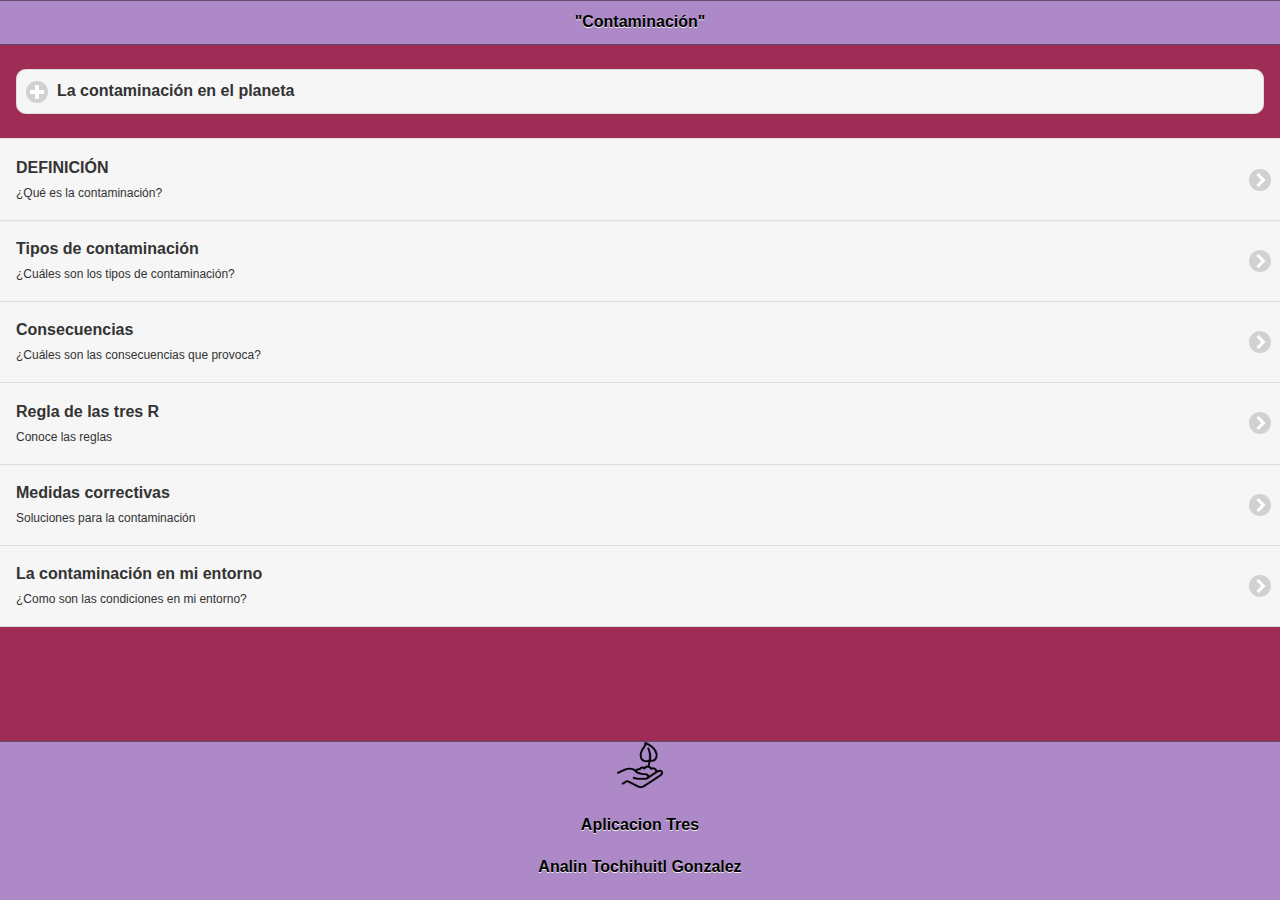
==== index.html @ 78817912 "3subida" ====
<!doctype html>
<html>
  <head>
  <meta charset="utf-8">
  <title>Tercera aplicacion</title>
  
    <!--grupo CSS-->
    <!-- Start WOWSlider.com HEAD section -->
<link rel="stylesheet" type="text/css" href="engine1/style.css" />
<script type="text/javascript" src="engine1/jquery.js"></script>
<!-- End WOWSlider.com HEAD section -->
    <link rel="stylesheet" href="css/tema-app2.min.css"/>
    <link rel="stylesheet" href="css/jquery.mobile.icons-1.4.5.min.css"/>
    <link rel="stylesheet" href="css/jquery.mobile.structure-1.4.5.min.css"/>
    <!--grupo JavaScript-->
    <script src="js/jquery-1.11.2.min.js"></script>
    <script src="js/jquery.mobile-1.4.5.min.js"></script>
    <script src="js/acciones.js"></script>
    <script src="phonegap.js"></script>
    <script type="text/javascript">
function MM_swapImgRestore() { //v3.0
  var i,x,a=document.MM_sr; for(i=0;a&&i<a.length&&(x=a[i])&&x.oSrc;i++) x.src=x.oSrc;
}
function MM_preloadImages() { //v3.0
  var d=document; if(d.images){ if(!d.MM_p) d.MM_p=new Array();
    var i,j=d.MM_p.length,a=MM_preloadImages.arguments; for(i=0; i<a.length; i++)
    if (a[i].indexOf("#")!=0){ d.MM_p[j]=new Image; d.MM_p[j++].src=a[i];}}
}

function MM_findObj(n, d) { //v4.01
  var p,i,x;  if(!d) d=document; if((p=n.indexOf("?"))>0&&parent.frames.length) {
    d=parent.frames[n.substring(p+1)].document; n=n.substring(0,p);}
  if(!(x=d[n])&&d.all) x=d.all[n]; for (i=0;!x&&i<d.forms.length;i++) x=d.forms[i][n];
  for(i=0;!x&&d.layers&&i<d.layers.length;i++) x=MM_findObj(n,d.layers[i].document);
  if(!x && d.getElementById) x=d.getElementById(n); return x;
}

function MM_swapImage() { //v3.0
  var i,j=0,x,a=MM_swapImage.arguments; document.MM_sr=new Array; for(i=0;i<(a.length-2);i+=3)
   if ((x=MM_findObj(a[i]))!=null){document.MM_sr[j++]=x; if(!x.oSrc) x.oSrc=x.src; x.src=a[i+2];}
}
    </script>
  </head>

<body onLoad="MM_preloadImages('imagenes/definicion002.jpg','imagenes/definicion004.jpg','imagenes/capadeozono2.jpg','imagenes/Cambioclimatico02.jpg')">

     <div data-role="page" id="principal" data-theme="b">
      <div data-role="header" data-add-back-btn="true" data-back-btn-text="Regresar"   data-back-btn-theme="b">
       <h1>"Contaminación"</h1>
     </div>
     <div data-role="main" class="ui-content">
      <div data-role="collapsible" data-content-theme="false">
       <h1>La contaminación en el planeta</h1>
        <div>
         <br>
      </div>
      <div>
       <img src="imagenes/contaminacionprincipal.jpg" width="50%" height="50%">
     </div>
    </div>
    </div>
    <div>
     <ul data-role="listview" data-theme="b" class="ui-listview ui-group-theme-b">
     <li class="ui-first-child ui-last-child">
      <a href="#Pagina1" class="ui-btn ui-btn-icon-right ui-icon-carat-r">
        <h2>DEFINICIÓN</h2>
        <p>¿Qué es la contaminación?</p>  
      </a>
     </li>
     <li class="ui-first-child ui-last-child">
      <a href="#Pagina2" class="ui-btn ui-btn-icon-right ui-icon-carat-r">
       <h2>Tipos de contaminación</h2>
       <p>¿Cuáles son los tipos de contaminación?</p>
      </a>
     </li>
     <li class="ui-first-child ui-last-child">
      <a href="#Pagina3" class="ui-btn ui-btn-icon-right ui-icon-carat-r" >
       <h2>Consecuencias</h2>
       <p>¿Cuáles son las consecuencias que provoca?</p>
      </a>
     </li>
     <li class="ui-first-child ui-last-child">
      <a href="#Pagina4" class="ui-btn ui-btn-icon-right ui-icon-carat-r">
       <h2>Regla de las tres R</h2>
       <p>Conoce las reglas</p>
      </a>
      </li>
      <li class="ui-first-child ui-last-child">
       <a href="#Pagina5" class="ui-btn ui-btn-icon-right ui-icon-carat-r">
        <h2>Medidas correctivas</h2>
        <P>Soluciones para la contaminación</P>
       </a>
      </li>
      <li class="ui-first-child ui-last-child">
       <a href="#Pagina6" class="ui-btn ui-btn-icon-right ui-icon-carat-r">
        <h2>La contaminación en mi entorno</h2>
        <P>¿Como son las condiciones en mi entorno?</P>
       </a>
      </li>
      </ul>
      </div>
      <div data-role="footer" align="center" data-theme="b" data-position="fixed">
       <div>
        <img src="imagenes/logo.ico" width="46" height="46">
       </div>
       <div>
        <h4>Aplicacion Tres</h4>
        <h4>Analin Tochihuitl Gonzalez</h4>
       </div>
      </div>
     </div>
<div data-role="page" id="Pagina1" data-add-back-btn="true" data-theme="b">
      <div data-role="header" data-add-back-btn="true" data-back-btn-text="Regresar" data-back-btn-theme="b">
      <h1>¿Qué es la contaminación?</h1>
      </div>
     <div data-role="content" align="center">
      <div>
       <div data-role="collapsible" data-content-theme="false">
       <h1>Definicion 1</h1>
       <h2>Concepto basico</h2>
       <p>La contaminación es la presencia o acumulación de sustancias en el medio ambiente que afectan negativamente el entorno y las condiciones de vida, así como la salud o la higiene de los seres vivos. Con este significado también se suele utilizar el concepto de contaminación ambiental.</p>
       <div>
         <a href="#" onMouseOut="MM_swapImgRestore()" onMouseOver="MM_swapImage('definicion1','','imagenes/definicion002.jpg',1)"><img src="imagenes/definicion001.jpg" width="518" height="144" id="definicion1"></a> </div>
      </div>
       <div data-role="collapsible" data-content-theme="false">
       <h1>Definicion 2</h1>
       <h2>Otro concepto</h2>
       <p>La contaminación que se da sobre y contra el medio ambiente (que tantos los seres humanos como los animales y plantas utilizamos para vivir y desarrollarnos) se denomina contaminación ambiental, siendo la presencia en el ambiente de algún tipo de agente físico, químico o biológico o la combinación de alguno de estos, la que producirá este desequilibrio del que hablábamos más arriba y que resulta ser ampliamente nocivo para la salud, seguridad o bienestar de los habitantes de cualquier nación y por supuesto lo es también para el resto de los seres vivos, como las plantas y animales.
La contaminación puede darse exclusivamente en el suelo, el aire o el agua, aunque también puede darse simultáneamente en estos tres ámbitos.</p>
       <div>
         <a href="#" onMouseOut="MM_swapImgRestore()" onMouseOver="MM_swapImage('definicion2','','imagenes/definicion004.jpg',1)"><img src="imagenes/definicion003.jpg" width="201" height="283" id="definicion2"></a> </div>
      </div>
<div data-role="footer" data-theme="b" data-position="fixed">
      <h4>Aplicacion Tres, ATG</h4>
     </div>
   </div>
   </div>
   </div>
 
<div data-role="page" id="Pagina2" data-add-back-btn="true" data-theme="b">
    <div data-role="header" data-add-back-btn="true" data-back-btn-text="Regresar" data-back-btn-theme="b">
      <h1>Tipos de contaminación</h1>
      </div>
     <div data-role="content" align="center">
      <div>
       <div data-role="collapsible" data-content-theme="false">
       <h1>Tipo 1</h1>
       <h2>Atmosférica</h2>
       <p>Es la presencia en la atmósfera de sustancias químicas que provocan un riesgo para todo ser vivo.  Puede deberse a procesos naturales como las erupciones volcánicas pero en su mayoría se produce por la utilización de combustibles fósiles en la industria generando polución en el aire.</p>
       <div>
       <img src="imagenes/tipoatmosferica.jpg" width="80%" height="80%">
       </div>
       </div>
       </div>
        <div>
       <div data-role="collapsible" data-content-theme="false">
       <h1>Tipo 2</h1>
       <h2>Del Agua</h2>
       <p>Es la abundancia de sustancias nocivas en ríos, mares, lagos que los mismos no pueden absorber ni reciclar para mantener el equilibrio. El origen puede ser natural por descomposición de materias orgánicas y minerales. Pero también por acción del ser humano a través de vertidos de gran toxicidad, como pesticidas,fertilizantes, basuras , combustible fósiles etc.</p>
       <div>
       <img src="imagenes/tipo2delagua.png" width="80%" height="80%">
       </div>
       </div>
       </div>
       <div>
       <div data-role="collapsible" data-content-theme="false">
       <h1>Tipo 3</h1>
       <h2>Del suelo</h2>
       <p>Es la presencia de sustancias contaminantes en la corteza terrestre. El origen puede ser común a la del agua añadiendo la explotación de extensiones de cultivo, minería produciendo desertificación y modificación de la flora y fauna del ecosistema.</p>
       <div>
       <img src="imagenes/tipo3delsuelo.jpg" width="80%" height="80%">
       </div>
       </div>
       </div>
       <div>
       <div data-role="collapsible" data-content-theme="false">
       <h1>Tipo 4</h1>
       <h2>Acústica</h2>
       <p>Se refiere a la introducción de niveles inaceptables de frecuencia de sonidos  que alteran las condiciones de vida de una zona. Se produce a través de vehículos a motor, grandes industrias y transportes masivos.</p>
       <div>
       <img src="imagenes/tipo4acustica.jpg">
       </div>
       </div>
       </div>
        <div>
       <div data-role="collapsible" data-content-theme="false">
       <h1>Tipo 5</h1>
       <h2>Radioactiva</h2>
       <p>Es la presencia de sustancias radioactivas en el aire, suelo y el agua que afecta perjudicialmente a los seres vivos. Se origina por accidentes o fugas nucleares o mineras.</p>
       <div>
       <img src="imagenes/tipo5radioactiva.jpg" width="80%" heigh="80%">
       </div>
       </div>
       </div>
        <div>
       <div data-role="collapsible" data-content-theme="false">
       <h1>Tipo 6</h1>
       <h2>Térmica</h2>
       <p>Es el aumento de temperatura del ambiente a través de grandes cantidades de calor residual, las causas son comunes a las del aire. Influyendo en la elevación de la temperatura global y por tanto en la modificación de los ecosistemas.</p>
       <div>
       <img src="imagenes/tipo6termica.JPEG" width="80%" height="80%">
       </div>
       </div>
       </div>
        <div>
       <div data-role="collapsible" data-content-theme="false">
       <h1>Tipo 7</h1>
       <h2>Lumínica</h2>
       <p>Es el efectos que se produce al iluminar el fondo del cielo con intensidades y en horarios innecesarios.</p>
       <div>
       <img src="imagenes/tipo7luminica.jpg" width="80%" height="80%">
       </div>
       </div>
       </div>
        <div>
       <div data-role="collapsible" data-content-theme="false">
       <h1>Tipo 8</h1>
       <h2>Visual</h2>
       <p>Son alteraciones en la vista producidas principalmente en las ciudades. Esta alteraciones pueden ser la publicidad de gran formato como postes, proyecciones de televisión etc. afectando a las personas distorsionando su realidad física.</p>
       <div>
       <img src="imagenes/tipo8visual.jpg">
       </div>
       </div>
       </div>
<div data-role="footer" data-theme="b" data-position="fixed">
      <h4>Aplicacion Tres, ATG</h4>
      </div>
      </div>
      </div>
   
     
    
<div data-role="page" id="Pagina3" data-add-back-btn="true" data-theme="b">
    <div data-role="header" data-add-back-btn="true" data-back-btn-text="Regresar" data-back-btn-theme="b">
      <h1>Daños que afectan</h1>
      </div>
     <div data-role="content" align="center">
     <p>Las consecuencias de la contaminación son muchas, y como sabemos todas son malignas,A continucación se muestran las consecuencias que ocasiona la contaminación hacia el planeta:</p>
      <div>
       <div data-role="collapsible" data-content-theme="false">
       <h1>Consecuencias:</h1>
       <h2>Algunas consecuencias:</h2>
       <p>Las consecuencias en la salud: por la presencia de Dióxido de Sulfuro y Dióxido de Nitrógeno, que son dos de los agentes más perjudiciales para la salud, son desde irritación de ojos, nariz y garganta hasta infecciones respiratorias, como bronquitis y neumonía. Y a largo plazo puede significar infecciones respiratorias crónicas, cáncer de pulmón, problemas cardíacos e incluso daño cerebral y en el sistema nervioso.</p>
       <div>
      <img src="imagenes/contaminacion1.png" width="80%" height="80%">
       </div>
       <p>Debilitamiento de la capa de ozono:la capa de ozono es la que nos protege de los rayos del Sol, los cuales pueden llegar a ser mortíferos sin esta capa. la consecuencia de este debilitamiento es que cada vez nos protege menos y, por ende, cada vez tenemos una mayor temperatura en el planeta. Esto no solo hace que cada vez haya más zonas desiertas en las que es imposible vivir, sino que también hace que el hielo en los polos se deshaga y mueran muchas especies por ello. No hace falta mencionar que esto hace subir indudablemente el nivel del mar y que, de seguir así, muchas ciudades costeras se verán arrasadas, quedándose sin playas y sin zona costera.</p>
       <div>
         <a href="#" onMouseOut="MM_swapImgRestore()" onMouseOver="MM_swapImage('consecuencias','','imagenes/capadeozono2.jpg',1)"><img src="imagenes/capadeozono1.jpg" width="80%" height="80%" id="consecuencias"></a> 
      </div>
      <p>La contaminación afecta al suelo y al agua: la contaminación al medio ambiente afecta al agua y al suelo, lo que hace que cada vez haya más especies en peligro de extinción. El agua no es potable en una gran cantidad de sitios y el suelo para la siembre no tiene los nutrientes necesarios, lo que hace que cada vez se pueda cultivar menos y que el número de cosechas para nuestro sustento sea cada vez menor.</p>
      <img src="imagenes/contaminacion-del-agua.jpg" width="80%" height="80%">
      <p>La contaminación afecta al clima: seguro que ya te has dado cuenta que los inviernos pueden ser mucho más fríos o que los veranos son mucho más calurosos, a la vez que seguro te has dado cuenta que las estaciones como el invierno y el verano pueden ser más largas y que las de temperaturas medias, son cada vez más cortas. Todos estos cambios y los fenómenos que no se habían visto desde  hace mucho tiempo o incluso nunca se habían visto son causados por la contaminación.</p>
      <div>
        <a href="#" onMouseOut="MM_swapImgRestore()" onMouseOver="MM_swapImage('cambioclimatico','','imagenes/Cambioclimatico02.jpg',1)"><img src="imagenes/cambioclimatico01.jpg" width="80%" height="80%" id="cambioclimatico"></a> 
        </div>
        <p>Este fenómeno afecta tanto a los seres humanos como a plantas y animales.</p>
      </div>
<div data-role="footer" data-theme="b" data-position="fixed">
      <h4>Aplicacion Tres, ATG</h4>
     </div>
   </div>
   </div>
   </div>
<div data-role="page" id="Pagina4" data-add-back-btn="true" data-theme="b">
<div data-role="header" data-add-back-btn="true" data-back-btn-text="Regresar" data-back-btn-theme="b">
     <h1>¿Qué es regla de las tres R?</h1>
      </div>
      <div data-role="content" align="center">
      <img src="imagenes/3R.jpg" width="80%" height="80%">
       <div data-role="collapsible" data-content-theme="false">
       <h1>¿Que es?</h1>
       <p>es una propuesta sobre hábitos de consumo, popularizada por la organización ecologista Greenpeace, que pretende desarrollar hábitos como el consumo responsable. Este concepto hace referencia a estrategias para el manejo de residuos que buscan ser más sustentables con el medio ambiente y específicamente dar prioridad a la reducción en el volumen de residuos generados. </p>
      <img src="imagenes/tresr.jpg" width="80%" height="80%">
         </div>

       <div data-role="collapsible" data-content-theme="false">
       <h1>¿Cuales Son?</h1>
       <p>REDUCIR:Si reducimos el problema, disminuimos el impacto en el medio ambiente. Los problemas de concienciación, habría que solucionarlos empezando por esta erre. La reducción puede realizarse en 2 niveles: reducción del consumo de bienes o de energía. Actualmente la producción de energía produce numerosos desechos (desechos nucleares, dióxido de carbono.)
REUTILIZACIÓN:
Segunda erre más importante, igualmente debido a que también reduce impacto en el medio ambiente, indirectamente. Ésta se basa en reutilizar un objeto para darle una segunda vida útil. Todos los materiales o bienes pueden tener más de una vida útil, bien sea reparándolos para un mismo uso o con imaginación para un uso diferente.
RECICLAJE:
Ésta es una de las erres más populares debido a que el sistema de consumo actual ha preferido usar envases de materiales reciclables (plásticos y briks, sobre todo), pero no biodegradables. De esta forma se necesita el empleo en mayor forma personal y energía en el proceso.</p>
       <img src="imagenes/3erres.png" width="80%" height="80%">
      </div>
   <div data-role="footer" data-theme="b" data-position="fixed">
  <h4>Aplicacion Tres, ATG</h4>
  </div>
  </div>
  </div>
<div data-role="page" id="Pagina5" data-add-back-btn="true" data-theme="b">
<div data-role="header" data-add-back-btn="true" data-back-btn-text="Regresar" data-back-btn-theme="b">
     <h1>Medidas Correctivas para convatir la contaminacíon</h1>
      </div>
<div data-role="content" align="Center">
<img src="imagenes/soluciones.jpg">
      <div>
       <div data-role="collapsible" data-content-theme="false">
       <h1>Medidas que podemos realizar para reducir la contaminacion:</h1>
       <div data-role="content" align="left">
       <br>
       <li> – Afina y da mantenimiento a los automóviles</li>

<li>– Evita quemar basura y llantas, así como el uso de cohetes artificiales</li>

<li>– Evita comprar artículos desechables y plásticos que no son biodegradables.</li>

<li>– Recicla la basura</li>

<li>– No arrojes basura en la calle, bosques y parques, envuélvela o tápala bien en la casa</li>

<li>– Usa racionalmente los plaguicidas</li>

<li>– Evita el consumo de tabaco</li>

<li>– Cuida los bosques al no provocar incendios ni destruir las zonas verdes de la ciudad</li>

<li>– Pospón las tareas de jardinería que requieran el uso de herramientas a gasolina en días de alto nivel de de ozono.</li>

<li>– Consume alimentos orgánicos o al menos aquellos no hayan sido sometidos a un uso tan intensivo de agroquímicos. (puedes cultivarlos en tú azotea con composta hecha por ti mismo)</li>

<li>– Restringe la limpieza en seco.</li>

<li>– Evita el uso de pinturas, aceites y solventes en días de alta concentración de ozono.</li>

<li>– Reduce el consumo de electricidad, lo cual contribuirá a disminuir las emanaciones de contaminantes y partículas.</li>

<li>– Prende el carbón de leña con un encendedor eléctrico en vez de hacerlo con combustible líquido.</li>

<li>– Aplica el poder de las 3 Erres: Reduce-Reutiliza-Recicla. Un menor consumo redundará en menor contaminación atmosférica de todo tipo.</li>
       </div>
       <div>
       <img src="imagenes/medidas.jpg" width="80%" height="80%">
       </div>
      </div>
       <div data-role="collapsible" data-content-theme="false">
       <h1>Programas contra la contaminación</h1>
       <p>WWF-México: también conocida como Fondo Mundial para la Naturaleza, es considerada la organización líder de conservación mundial. Nacida en Suiza en 1961, esta asociación trabaja en México desde 1990 y ha ejercido acciones para la preservación en zonas como el desierto chihuahuense, el golfo de California y el santuario de la mariposa monarca. También ha sido férrea denunciante de las medidas que, desde las políticas públicas, dañan el medio ambiente.</p>
        <div>
   <a href="http://www.wwf.org.mx/?gclid=CJ7U7Pa7jdMCFQYPaQodBVQIhA" target="_self">Ir a la pagina de WWF-México</a>
   <img src="imagenes/world wildlife fund logo.jpg" width="50%" height="50%" id="omdcma"> 
         </div>
         <p>Organización mexicana para la Conservación del Medio Ambiente: realiza actividades para la mejora de las políticas públicas, la generación y difusión de información, el empoderamiento y la participación de la sociedad, y la promoción de la educación como herramienta básica y fundamental para el desarrollo equilibrado y duradero en México. Está basada en dos ejes esenciales: la educación y la promoción de políticas públicas.</p>
        <div>
   <a href="http://www.omca.org.mx/" target="_self">Ir a la pagina de Organización mexicana para la Conservación del Medio Ambiente</a>
   <img src="imagenes/logo-omca.jpg" width="50%" height="50%" id="omdcma"> 
         </div>
   <p>Pronatura México: tiene ya 30 años promoviendo cambios en las legislaciones para proteger al medio ambiente. Ha obtenido, entre otros logros, la reforestación de más de 30 millones de árboles nativos en bosques tropicales, el decreto de veda total y permanente para las especies y subespecies de tortuga marina, etc. Tiene además actividades de conservación todo el año, en las que recibe voluntarios. Hace también pronunciamientos al gobierno sobre amenazas al medio ambiente.</p>
        <div>
   <a href="http://www.pronatura.org.mx/" target="_self">Ir a la pagina de Organización mexicana para la Conservación del Medio Ambiente</a>
   <img src="imagenes/Pronatura-e1470337144817.png" width="50%" height="50%" id="omdcma"> 
         </div>
<div data-role="footer" data-theme="b" data-position="fixed">
  <h4>Aplicacion Tres, ATG</h4>
  </div>
  </div>
  </div>
  </div>
  </div>
  
  
  <div data-role="page" id="Pagina6" data-add-back-btn="true" data-theme="b">
      <div data-role="header" data-add-back-btn="true" data-back-btn-text="Regresar" data-back-btn-theme="b">
      <h1>La contaminacion en mi entorno</h1>
      </div>
      
     <div data-role="content" align="center">
     <!-- Start WOWSlider.com BODY section -->
<div id="wowslider-container1">
<div class="ws_images"><ul>
		<li><img src="data1/images/basura.jpg" alt="basura" title="basura" id="wows1_0"/></li>
		<li><img src="data1/images/contaminacionvisor.jpg" alt="contaminacionvisor" title="contaminacionvisor" id="wows1_1"/></li>
		<li><img src="data1/images/roturatubopvcaguapotablee1401979815773.jpg" alt="rotura-tubo-pvc-agua-potable-e1401979815773" title="rotura-tubo-pvc-agua-potable-e1401979815773" id="wows1_2"/></li>
		<li><a href="http://wowslider.net"><img src="data1/images/contaminacionprincipal.jpg" alt="http://wowslider.net/" title="contaminacionprincipal" id="wows1_3"/></a></li>
		<li><img src="data1/images/cambioclimatico02.jpg" alt="Cambioclimatico02" title="Cambioclimatico02" id="wows1_4"/></li>
	</ul></div>
	<div class="ws_bullets"><div>
		<a href="#" title="basura"><span><img src="data1/tooltips/basura.jpg" alt="basura"/>1</span></a>
		<a href="#" title="contaminacionvisor"><span><img src="data1/tooltips/contaminacionvisor.jpg" alt="contaminacionvisor"/>2</span></a>
		<a href="#" title="rotura-tubo-pvc-agua-potable-e1401979815773"><span><img src="data1/tooltips/roturatubopvcaguapotablee1401979815773.jpg" alt="rotura-tubo-pvc-agua-potable-e1401979815773"/>3</span></a>
		<a href="#" title="contaminacionprincipal"><span><img src="data1/tooltips/contaminacionprincipal.jpg" alt="contaminacionprincipal"/>4</span></a>
		<a href="#" title="Cambioclimatico02"><span><img src="data1/tooltips/cambioclimatico02.jpg" alt="Cambioclimatico02"/>5</span></a>
	</div></div><div class="ws_script" style="position:absolute;left:-99%"><a href="http://wowslider.net">wowslider.net</a> by WOWSlider.com v8.7</div>
<div class="ws_shadow"></div>
</div>	
<script type="text/javascript" src="engine1/wowslider.js"></script>
<script type="text/javascript" src="engine1/script.js"></script>
<!-- End WOWSlider.com BODY section -->
      <div>
       <div data-role="collapsible" data-content-theme="false">
       <h1>¿Como es la contaminación en mi entorno?</h1>
       <h2>Problemas que hay</h2>
       <p>La contaminación en mi entorno es mala,los vecinos si no llevan su basura al camión lo que hacen es dejarla en la calle y los perros rompen las bolsas de basuras,por lo tanto la basura queda en el suelo y lamentablemente nadie la junta se va esparciendo la basura con el aire.Otro cuestios es que hay terrenos y la gente que pasa suele aventar su basura.Tambien luego hay fuga de agua y los vecinos no hacen nada</p>
       </div>
       <div data-role="collapsible" data-content-theme="false">
       <h1>¿Como evitarla?(Propuestas)</h1>
       <h2>Estas son algunas propuestas para evitar la contaminacion en mie entorno</h2>
       <br>
       <li>-Que los encargados del carro de la basura pongan un horario estricto para que los vecinos sepan a que hora llega y no dejen su basura en la calle.</li>
       <li>-Colocar botes de basura para que no halla pretexto de tirar la basura en los terrenos</li>
       <li>-Hacer una junta entre vecino y proponerles convatir la contaminacion en la colonia de igual forma si hay un problema o fuga reportarlo a las autoridades respectivas.</li>
       </div>
       </div>
       </div>
       <div>
   <div data-role="footer" data-theme="b" data-position="fixed">
      <h4>Aplicacion Tres, ATG</h4>
      </div>
      </div>
      </body>
---- engine1/style.css ----
/*
 *	generated by WOW Slider 8.7
 *	template Chrome
 */
@import url(https://fonts.googleapis.com/css?family=Simonetta&subset=latin,latin-ext);
#wowslider-container1 { 
	display: table;
	zoom: 1; 
	position: relative;
	width: 100%;
	max-width: 640px;
	max-height:360px;
	margin:25px auto 26px;
	z-index:90;
	text-align:left; /* reset align=center */
	font-size: 10px;
	text-shadow: none; /* fix some user styles */

	/* reset box-sizing (to boostrap friendly) */
	-webkit-box-sizing: content-box;
	-moz-box-sizing: content-box;
	box-sizing: content-box; 
}
* html #wowslider-container1{ width:640px }
#wowslider-container1 .ws_images ul{
	position:relative;
	width: 10000%; 
	height:100%;
	left:0;
	list-style:none;
	margin:0;
	padding:0;
	border-spacing:0;
	overflow: visible;
	/*table-layout:fixed;*/
}
#wowslider-container1 .ws_images ul li{
	position: relative;
	width:1%;
	height:100%;
	line-height:0; /*opera*/
	overflow: hidden;
	float:left;
	/*font-size:0;*/
	padding:0 0 0 0 !important;
	margin:0 0 0 0 !important;
}

#wowslider-container1 .ws_images{
	position: relative;
	left:0;
	top:0;
	height:100%;
	max-height:360px;
	max-width: 640px;
	vertical-align: top;
	border:solid 1px white;
	overflow: hidden;
}
#wowslider-container1 .ws_images ul a{
	width:100%;
	height:100%;
	max-height:360px;
	display:block;
	color:transparent;
}
#wowslider-container1 img{
	max-width: none !important;
}
#wowslider-container1 .ws_images .ws_list img,
#wowslider-container1 .ws_images > div > img{
	width:100%;
	border:none 0;
	max-width: none;
	padding:0;
	margin:0;
}
#wowslider-container1 .ws_images > div > img {
	max-height:360px;
}

#wowslider-container1 .ws_images iframe {
	position: absolute;
	z-index: -1;
}

#wowslider-container1 .ws-title > div {
	display: inline-block !important;
}

#wowslider-container1 a{ 
	text-decoration: none; 
	outline: none; 
	border: none; 
}

#wowslider-container1  .ws_bullets { 
	float: left;
	position:absolute;
	z-index:70;
}
#wowslider-container1  .ws_bullets div{
	position:relative;
	float:left;
	font-size: 0px;
}
/* compatibility with Joomla styles */
#wowslider-container1  .ws_bullets a {
	line-height: 0;
}

#wowslider-container1  .ws_script{
	display:none;
}
#wowslider-container1 sound, 
#wowslider-container1 object{
	position:absolute;
}

/* prevent some of users reset styles */
#wowslider-container1 .ws_effect {
	position: static;
	width: 100%;
	height: 100%;
}

#wowslider-container1 .ws_photoItem {
	border: 2em solid #fff;
	margin-left: -2em;
	margin-top: -2em;
}
#wowslider-container1 .ws_cube_side {
	background: #A6A5A9;
}


#wowslider-container1.ws_gestures {
	cursor: -webkit-grab;
	cursor: -moz-grab;
	cursor: url("[data-uri]"), move;
}
#wowslider-container1.ws_gestures.ws_grabbing {
	cursor: -webkit-grabbing;
	cursor: -moz-grabbing;
	cursor: url("[data-uri]"), move;
}

/* hide controls when video start play */
#wowslider-container1.ws_video_playing .ws_bullets,
#wowslider-container1.ws_video_playing .ws_fullscreen,
#wowslider-container1.ws_video_playing .ws_next,
#wowslider-container1.ws_video_playing .ws_prev {
	display: none;
}


/* youtube/vimeo buttons */
#wowslider-container1 .ws_video_btn {
	position: absolute;
	display: none;
	cursor: pointer;
	top: 0;
	left: 0;
	width: 100%;
	height: 100%;
	z-index: 55;
}
#wowslider-container1 .ws_video_btn.ws_youtube,
#wowslider-container1 .ws_video_btn.ws_vimeo {
	display: block;
}
#wowslider-container1 .ws_video_btn div {
	position: absolute;
	background-image: url(./playvideo.png);
	background-size: 200%;
	top: 50%;
	left: 50%;
	width: 7em;
	height: 5em;
	margin-left: -3.5em;
	margin-top: -2.5em;
}
#wowslider-container1 .ws_video_btn.ws_youtube div {
	background-position: 0 0;
}
#wowslider-container1 .ws_video_btn.ws_youtube:hover div {
	background-position: 100% 0;
}
#wowslider-container1 .ws_video_btn.ws_vimeo div {
	background-position: 0 100%;
}
#wowslider-container1 .ws_video_btn.ws_vimeo:hover div {
	background-position: 100% 100%;
}

#wowslider-container1 .ws_playpause.ws_hide {
	display: none !important;
}

* html #wowslider-container1{
	background-image: none;
}

#wowslider-container1  .ws_bullets { 
	padding: 0px; 
}
#wowslider-container1 .ws_bullets a { 
	margin-left: 0; 
	width:20px;
	height:20px;
	background: url(./bullet.png) right top;
	float: left; 
	text-indent: -4000px; 
	position:relative;
	color:transparent;
}
* html #wowslider-container1 .ws_bullets a {
	background-image: url(./bullet.gif);
}
#wowslider-container1 .ws_bullets a.ws_selbull{
	background-position: left top;
}
#wowslider-container1 .ws_bullets a:hover{
	background-position: left top;
}
#wowslider-container1 a.ws_next, #wowslider-container1 a.ws_prev {
	position:absolute;
	top:50%;
	margin-top:-3.7em;
	opacity:0.7;
	z-index:60;
	height: 7.5em;
	width: 6em;
	background-image: url(./arrows.png);
	background-size: 200%;
}
* html #wowslider-container1 a.ws_next, * html #wowslider-container1 a.ws_prev{
	background-image: url(./arrows.gif);
	filter:progid:DXImageTransform.Microsoft.Alpha(opacity=70);
}
#wowslider-container1 a.ws_next{
	background-position: 100% 0; 
	right:0;
}
#wowslider-container1 a.ws_prev {
	left:0;
	background-position: 0 0; 
}

/*playpause*/
#wowslider-container1 .ws_playpause {
    width: 6em;
    height: 7.5em;
    position: absolute;
    top: 50%;
    left: 50%;
    margin-left: -3em;
    margin-top: -3.7em;
    z-index: 59;
	background-size: 100%;
}

#wowslider-container1 .ws_pause {
    background-image: url(./pause.png);
}

#wowslider-container1 .ws_play {
    background-image: url(./play.png);
}

#wowslider-container1 .ws_pause:hover, #wowslider-container1 .ws_play:hover {
    background-position: 100% 100% !important;
}/* bottom center */
#wowslider-container1  .ws_bullets {
	bottom:26px;
	margin-bottom: -25px;
	left:50%;
}
#wowslider-container1  .ws_bullets div{
	left:-50%;
}
#wowslider-container1  .ws_bullets .ws_bulframe{
	bottom:29px;
}#wowslider-container1 .ws-title{
	position: absolute;
    font: 1.4em 'Simonetta', Comic Sans MS, cursive;
	bottom:8%;
	left: 0;
	margin-right:2em;
	z-index: 50;
	color: #ffaaff;
    letter-spacing: 0.1em;
    line-height: 1.25em;
    text-align: left;
    text-shadow: 0 0 0.15em #FFFFFF;	
}
#wowslider-container1 .ws-title div,#wowslider-container1 .ws-title span{
	display:inline-block;
	padding:0.8em;
	background:#FFF;
	-moz-border-radius:0 0.4em 0.4em 0;
	-webkit-border-radius:0 0.4em 0.4em 0;
	border-radius:0 0.4em 0.4em 0;
	opacity:0.5;
	filter:progid:DXImageTransform.Microsoft.Alpha(opacity=50);	
}
#wowslider-container1 .ws-title div{
	display:block;
	margin-top:0.5em;
	font-size: 0.857em;
}#wowslider-container1 .ws_images > ul{
	animation: wsBasic 20s infinite;
	-moz-animation: wsBasic 20s infinite;
	-webkit-animation: wsBasic 20s infinite;
}
@keyframes wsBasic{0%{left:-0%} 10%{left:-0%} 20%{left:-100%} 30%{left:-100%} 40%{left:-200%} 50%{left:-200%} 60%{left:-300%} 70%{left:-300%} 80%{left:-400%} 90%{left:-400%} }
@-moz-keyframes wsBasic{0%{left:-0%} 10%{left:-0%} 20%{left:-100%} 30%{left:-100%} 40%{left:-200%} 50%{left:-200%} 60%{left:-300%} 70%{left:-300%} 80%{left:-400%} 90%{left:-400%} }
@-webkit-keyframes wsBasic{0%{left:-0%} 10%{left:-0%} 20%{left:-100%} 30%{left:-100%} 40%{left:-200%} 50%{left:-200%} 60%{left:-300%} 70%{left:-300%} 80%{left:-400%} 90%{left:-400%} }

#wowslider-container1 .ws_images{
	-webkit-box-shadow: 0 0 10px 0 rgba(0,0,0,0.3);
	box-shadow: 0 0 10px 0 rgba(0,0,0,0.6);
}#wowslider-container1 .ws_bullets  a img{
	text-indent:0;
	display:block;
	bottom:20px;
	left:-43px;
	visibility:hidden;
	position:absolute;
    -moz-box-shadow: 0 0 5px #d6d6d6;
    box-shadow: 0 0 5px #d6d6d6;
    border: 3px solid #d6d6d6;
	max-width:none;
}
#wowslider-container1 .ws_bullets a:hover img{
	visibility:visible;
}

#wowslider-container1 .ws_bulframe div div{
	height:48px;
	overflow:visible;
	position:relative;
}
#wowslider-container1 .ws_bulframe div {
	left:0;
	overflow:hidden;
	position:relative;
	width:85px;
	background-color:#d6d6d6;
}
#wowslider-container1  .ws_bullets .ws_bulframe{
	display:none;
	overflow:visible;
	position:absolute;
	cursor:pointer;
    -moz-box-shadow: 0 0 5px #d6d6d6;
    box-shadow: 0 0 5px #d6d6d6;
    border: 3px solid #d6d6d6;
}
#wowslider-container1 .ws_bulframe span{
	display:block;
	position:absolute;
	bottom:-7px;
	margin-left:-1px;
	left:43px;
	background:url(./triangle.png);
	width:15px;
	height:6px;
}#wowslider-container1 .ws_bulframe div div{
	height: auto;
}

@media all and (max-width:760px) {
	#wowslider-container1 .ws_fullscreen {
		display: block;
	}
}
@media all and (max-width:400px){
	#wowslider-container1 .ws_controls,
	#wowslider-container1 .ws_bullets,
	#wowslider-container1 .ws_thumbs{
		display: none
	}
}
---- css/tema-app2.min.css ----
/*!
* jQuery Mobile 1.4.5
* Git HEAD hash: 68e55e78b292634d3991c795f06f5e37a512decc <> Date: Fri Oct 31 2014 17:33:30 UTC
* http://jquerymobile.com
*
* Copyright 2010, 2014 jQuery Foundation, Inc. and othercontributors
* Released under the MIT license.
* http://jquery.org/license
*
*/


/* Globals */
/* Font
-----------------------------------------------------------------------------------------------------------*/
html {
	font-size: 100%;
}
body,
input,
select,
textarea,
button,
.ui-btn {
	font-size: 1em;
	line-height: 1.3;
	 font-family: sans-serif /*{global-font-family}*/;
}
legend,
.ui-input-text input,
.ui-input-search input {
	color: inherit;
	text-shadow: inherit;
}
/* Form labels (overrides font-weight bold in bars, and mini font-size) */
.ui-mobile label,
div.ui-controlgroup-label {
	font-weight: normal;
	font-size: 16px;
}
/* Separators
-----------------------------------------------------------------------------------------------------------*/
/* Field contain separator (< 28em) */
.ui-field-contain {
	border-bottom-color: #828282;
	border-bottom-color: rgba(0,0,0,.15);
	border-bottom-width: 1px;
	border-bottom-style: solid;
}
/* Table opt-in classes: strokes between each row, and alternating row stripes */
/* Classes table-stroke and table-stripe are deprecated in 1.4. */
.table-stroke thead th,
.table-stripe thead th,
.table-stripe tbody tr:last-child {
	border-bottom: 1px solid #d6d6d6; /* non-RGBA fallback */
	border-bottom: 1px solid rgba(0,0,0,.1);
}
.table-stroke tbody th,
.table-stroke tbody td {
	border-bottom: 1px solid #e6e6e6; /* non-RGBA fallback  */
	border-bottom: 1px solid rgba(0,0,0,.05);
}
.table-stripe.table-stroke tbody tr:last-child th,
.table-stripe.table-stroke tbody tr:last-child td {
	border-bottom: 0;
}
.table-stripe tbody tr:nth-child(odd) td,
.table-stripe tbody tr:nth-child(odd) th {
	background-color: #eeeeee; /* non-RGBA fallback  */
	background-color: rgba(0,0,0,.04);
}
/* Buttons
-----------------------------------------------------------------------------------------------------------*/
.ui-btn,
label.ui-btn {
	font-weight: bold;
	border-width: 1px;
	border-style: solid;
}
.ui-btn {
	text-decoration: none !important;
}
.ui-btn-active {
	cursor: pointer;
}
/* Corner rounding
-----------------------------------------------------------------------------------------------------------*/
/* Class ui-btn-corner-all deprecated in 1.4 */
.ui-corner-all {
	-webkit-border-radius: .6em /*{global-radii-blocks}*/;
	border-radius: .6em /*{global-radii-blocks}*/;
}
/* Buttons */
.ui-btn-corner-all,
.ui-btn.ui-corner-all,
/* Slider track */
.ui-slider-track.ui-corner-all,
/* Flipswitch */
.ui-flipswitch.ui-corner-all,
/* Count bubble */
.ui-li-count {
	-webkit-border-radius: .3125em /*{global-radii-buttons}*/;
	border-radius: .3125em /*{global-radii-buttons}*/;
}
/* Icon-only buttons */
.ui-btn-icon-notext.ui-btn-corner-all,
.ui-btn-icon-notext.ui-corner-all {
	-webkit-border-radius: 1em;
	border-radius: 1em;
}
/* Radius clip workaround for cleaning up corner trapping */
.ui-btn-corner-all,
.ui-corner-all {
	-webkit-background-clip: padding;
	background-clip: padding-box;
}
/* Popup arrow */
.ui-popup.ui-corner-all > .ui-popup-arrow-guide {
	left: .6em /*{global-radii-blocks}*/;
	right: .6em /*{global-radii-blocks}*/;
	top: .6em /*{global-radii-blocks}*/;
	bottom: .6em /*{global-radii-blocks}*/;
}
/* Shadow
-----------------------------------------------------------------------------------------------------------*/
.ui-shadow {
	-webkit-box-shadow: 0 1px 3px /*{global-box-shadow-size}*/ rgba(0,0,0,.2) /*{global-box-shadow-color}*/;
	-moz-box-shadow: 0 1px 3px /*{global-box-shadow-size}*/ rgba(0,0,0,.2) /*{global-box-shadow-color}*/;
	box-shadow: 0 1px 3px /*{global-box-shadow-size}*/ rgba(0,0,0,.2) /*{global-box-shadow-color}*/;
}
.ui-shadow-inset {
	-webkit-box-shadow: inset 0 1px 3px /*{global-box-shadow-size}*/ rgba(0,0,0,.2) /*{global-box-shadow-color}*/;
	-moz-box-shadow: inset 0 1px 3px /*{global-box-shadow-size}*/ rgba(0,0,0,.2) /*{global-box-shadow-color}*/;
	box-shadow: inset 0 1px 3px /*{global-box-shadow-size}*/ rgba(0,0,0,.2) /*{global-box-shadow-color}*/;
}
.ui-overlay-shadow {
	-webkit-box-shadow: 0 0 12px 		rgba(0,0,0,.6);
	-moz-box-shadow: 0 0 12px 			rgba(0,0,0,.6);
	box-shadow: 0 0 12px 				rgba(0,0,0,.6);
}
/* Icons
-----------------------------------------------------------------------------------------------------------*/
.ui-btn-icon-left:after,
.ui-btn-icon-right:after,
.ui-btn-icon-top:after,
.ui-btn-icon-bottom:after,
.ui-btn-icon-notext:after {
	background-color: #666666 /*{global-icon-color}*/;
	background-color: rgba(0,0,0,.15) /*{global-icon-disc}*/;
	background-position: center center;
	background-repeat: no-repeat;
	-webkit-border-radius: 1em;
	border-radius: 1em;
}
/* Alt icons */
.ui-alt-icon.ui-btn:after,
.ui-alt-icon .ui-btn:after,
html .ui-alt-icon.ui-checkbox-off:after,
html .ui-alt-icon.ui-radio-off:after,
html .ui-alt-icon .ui-checkbox-off:after,
html .ui-alt-icon .ui-radio-off:after {
	background-color: #666666 /*{global-icon-color}*/;
	background-color: rgba(0,0,0,.15) /*{global-icon-disc}*/;
}
/* No disc */
.ui-nodisc-icon.ui-btn:after,
.ui-nodisc-icon .ui-btn:after {
	background-color: transparent;
}
/* Icon shadow */
.ui-shadow-icon.ui-btn:after,
.ui-shadow-icon .ui-btn:after {
	-webkit-box-shadow: 0 1px 0 rgba(255,255,255,.3) /*{global-icon-shadow}*/;
	-moz-box-shadow: 0 1px 0 rgba(255,255,255,.3) /*{global-icon-shadow}*/;
	box-shadow: 0 1px 0 rgba(255,255,255,.3) /*{global-icon-shadow}*/;
}
/* Checkbox and radio */
.ui-btn.ui-checkbox-off:after,
.ui-btn.ui-checkbox-on:after,
.ui-btn.ui-radio-off:after,
.ui-btn.ui-radio-on:after {
	display: block;
	width: 18px;
	height: 18px;
	margin: -9px 2px 0 2px;
}
.ui-checkbox-off:after,
.ui-btn.ui-radio-off:after {
	filter: Alpha(Opacity=30);
	opacity: .3;
}
.ui-btn.ui-checkbox-off:after,
.ui-btn.ui-checkbox-on:after {
	-webkit-border-radius: .1875em;
	border-radius: .1875em;
}
.ui-btn.ui-checkbox-off:after {
	background-color: #666;
	background-color: rgba(0,0,0,.3);
}
.ui-radio .ui-btn.ui-radio-on:after {
	background-image: none;
	background-color: #fff;
	width: 8px;
	height: 8px;
	border-width: 5px;
	border-style: solid; 
}
.ui-alt-icon.ui-btn.ui-radio-on:after,
.ui-alt-icon .ui-btn.ui-radio-on:after {
	background-color: #000;
}
/* Loader */
.ui-icon-loading {
	background: url("images/ajax-loader.gif");
	background-size: 2.875em 2.875em;
}.ui-bar-a,.ui-page-theme-a .ui-bar-inherit,html .ui-bar-a .ui-bar-inherit,html .ui-body-a .ui-bar-inherit,html body .ui-group-theme-a .ui-bar-inherit{background-color:#c69c6d ;border-color:#6c553b ;color:#000000 ;text-shadow:0  1px  0  #eeeeee ;font-weight:bold;}.ui-bar-a{border-width:1px;border-style:solid;}.ui-overlay-a,.ui-page-theme-a,.ui-page-theme-a .ui-panel-wrapper{background-color:#43c4ef ;border-color:#43c4ef ;color:#000000 ;text-shadow:0  1px  0  #eeeeee ;}.ui-body-a,.ui-page-theme-a .ui-body-inherit,html .ui-bar-a .ui-body-inherit,html .ui-body-a .ui-body-inherit,html body .ui-group-theme-a .ui-body-inherit,html .ui-panel-page-container-a{background-color:#624b73 ;border-color:#35293f ;color:#ffffff ;text-shadow:0  1px  0  #444444 ;}.ui-body-a{border-width:1px;border-style:solid;}.ui-page-theme-a a,html .ui-bar-a a,html .ui-body-a a,html body .ui-group-theme-a a{color:#3388cc ;font-weight:bold;}.ui-page-theme-a a:visited,html .ui-bar-a a:visited,html .ui-body-a a:visited,html body .ui-group-theme-a a:visited{   color:#3388cc ;}.ui-page-theme-a a:hover,html .ui-bar-a a:hover,html .ui-body-a a:hover,html body .ui-group-theme-a a:hover{color:#005599 ;}.ui-page-theme-a a:active,html .ui-bar-a a:active,html .ui-body-a a:active,html body .ui-group-theme-a a:active{color:#005599 ;}.ui-page-theme-a .ui-btn,html .ui-bar-a .ui-btn,html .ui-body-a .ui-btn,html body .ui-group-theme-a .ui-btn,html head + body .ui-btn.ui-btn-a,.ui-page-theme-a .ui-btn:visited,html .ui-bar-a .ui-btn:visited,html .ui-body-a .ui-btn:visited,html body .ui-group-theme-a .ui-btn:visited,html head + body .ui-btn.ui-btn-a:visited{background-color:#40647c ;border-color:#233744 ;color:#ffffff ;text-shadow:0  1px  0  #444444 ;}.ui-page-theme-a .ui-btn:hover,html .ui-bar-a .ui-btn:hover,html .ui-body-a .ui-btn:hover,html body .ui-group-theme-a .ui-btn:hover,html head + body .ui-btn.ui-btn-a:hover{background-color:#49728e ;border-color:#283e4e ;color:#ffffff ;text-shadow:0  1px  0  #444444 ;}.ui-page-theme-a .ui-btn:active,html .ui-bar-a .ui-btn:active,html .ui-body-a .ui-btn:active,html body .ui-group-theme-a .ui-btn:active,html head + body .ui-btn.ui-btn-a:active{background-color:#49728e ;border-color:#283e4e ;color:#ffffff ;text-shadow:0  1px  0  #444444 ;}.ui-page-theme-a .ui-btn.ui-btn-active,html .ui-bar-a .ui-btn.ui-btn-active,html .ui-body-a .ui-btn.ui-btn-active,html body .ui-group-theme-a .ui-btn.ui-btn-active,html head + body .ui-btn.ui-btn-a.ui-btn-active,.ui-page-theme-a .ui-checkbox-on:after,html .ui-bar-a .ui-checkbox-on:after,html .ui-body-a .ui-checkbox-on:after,html body .ui-group-theme-a .ui-checkbox-on:after,.ui-btn.ui-checkbox-on.ui-btn-a:after,.ui-page-theme-a .ui-flipswitch-active,html .ui-bar-a .ui-flipswitch-active,html .ui-body-a .ui-flipswitch-active,html body .ui-group-theme-a .ui-flipswitch-active,html body .ui-flipswitch.ui-bar-a.ui-flipswitch-active,.ui-page-theme-a .ui-slider-track .ui-btn-active,html .ui-bar-a .ui-slider-track .ui-btn-active,html .ui-body-a .ui-slider-track .ui-btn-active,html body .ui-group-theme-a .ui-slider-track .ui-btn-active,html body div.ui-slider-track.ui-body-a .ui-btn-active{background-color:#3388cc ;border-color:#3388cc ;color:#ffffff ;text-shadow:0  1px  0  #005599 ;}.ui-page-theme-a .ui-radio-on:after,html .ui-bar-a .ui-radio-on:after,html .ui-body-a .ui-radio-on:after,html body .ui-group-theme-a .ui-radio-on:after,.ui-btn.ui-radio-on.ui-btn-a:after{border-color:#3388cc ;}.ui-page-theme-a .ui-btn:focus,html .ui-bar-a .ui-btn:focus,html .ui-body-a .ui-btn:focus,html body .ui-group-theme-a .ui-btn:focus,html head + body .ui-btn.ui-btn-a:focus,.ui-page-theme-a .ui-focus,html .ui-bar-a .ui-focus,html .ui-body-a .ui-focus,html body .ui-group-theme-a .ui-focus,html head + body .ui-btn-a.ui-focus,html head + body .ui-body-a.ui-focus{-webkit-box-shadow:0 0 12px #3388cc ;-moz-box-shadow:0 0 12px #3388cc ;box-shadow:0 0 12px #3388cc ;}.ui-bar-b,.ui-page-theme-b .ui-bar-inherit,html .ui-bar-b .ui-bar-inherit,html .ui-body-b .ui-bar-inherit,html body .ui-group-theme-b .ui-bar-inherit{background-color:#ad89c8 ;border-color:#5f4b6e ;color:#000000 ;text-shadow:0  1px  0  #eeeeee ;font-weight:bold;}.ui-bar-b{border-width:1px;border-style:solid;}.ui-overlay-b,.ui-page-theme-b,.ui-page-theme-b .ui-panel-wrapper{background-color:#9e2c55 ;border-color:#9e2c55 ;color:#ffffff ;text-shadow:0  1px  0  #444444 ;}.ui-body-b,.ui-page-theme-b .ui-body-inherit,html .ui-bar-b .ui-body-inherit,html .ui-body-b .ui-body-inherit,html body .ui-group-theme-b .ui-body-inherit,html .ui-panel-page-container-b{background-color:#ffffff ;border-color:#dddddd ;color:#333333 ;text-shadow:0  1px  0  #f3f3f3 ;}.ui-body-b{border-width:1px;border-style:solid;}.ui-page-theme-b a,html .ui-bar-b a,html .ui-body-b a,html body .ui-group-theme-b a{color:#3388cc ;font-weight:bold;}.ui-page-theme-b a:visited,html .ui-bar-b a:visited,html .ui-body-b a:visited,html body .ui-group-theme-b a:visited{   color:#3388cc ;}.ui-page-theme-b a:hover,html .ui-bar-b a:hover,html .ui-body-b a:hover,html body .ui-group-theme-b a:hover{color:#005599 ;}.ui-page-theme-b a:active,html .ui-bar-b a:active,html .ui-body-b a:active,html body .ui-group-theme-b a:active{color:#005599 ;}.ui-page-theme-b .ui-btn,html .ui-bar-b .ui-btn,html .ui-body-b .ui-btn,html body .ui-group-theme-b .ui-btn,html head + body .ui-btn.ui-btn-b,.ui-page-theme-b .ui-btn:visited,html .ui-bar-b .ui-btn:visited,html .ui-body-b .ui-btn:visited,html body .ui-group-theme-b .ui-btn:visited,html head + body .ui-btn.ui-btn-b:visited{background-color:#f6f6f6 ;border-color:#dddddd ;color:#333333 ;text-shadow:0  1px  0  #f3f3f3 ;}.ui-page-theme-b .ui-btn:hover,html .ui-bar-b .ui-btn:hover,html .ui-body-b .ui-btn:hover,html body .ui-group-theme-b .ui-btn:hover,html head + body .ui-btn.ui-btn-b:hover{background-color:#ededed ;border-color:#dddddd ;color:#333333 ;text-shadow:0  1px  0  #f3f3f3 ;}.ui-page-theme-b .ui-btn:active,html .ui-bar-b .ui-btn:active,html .ui-body-b .ui-btn:active,html body .ui-group-theme-b .ui-btn:active,html head + body .ui-btn.ui-btn-b:active{background-color:#e8e8e8 ;border-color:#dddddd ;color:#333333 ;text-shadow:0  1px  0  #f3f3f3 ;}.ui-page-theme-b .ui-btn.ui-btn-active,html .ui-bar-b .ui-btn.ui-btn-active,html .ui-body-b .ui-btn.ui-btn-active,html body .ui-group-theme-b .ui-btn.ui-btn-active,html head + body .ui-btn.ui-btn-b.ui-btn-active,.ui-page-theme-b .ui-checkbox-on:after,html .ui-bar-b .ui-checkbox-on:after,html .ui-body-b .ui-checkbox-on:after,html body .ui-group-theme-b .ui-checkbox-on:after,.ui-btn.ui-checkbox-on.ui-btn-b:after,.ui-page-theme-b .ui-flipswitch-active,html .ui-bar-b .ui-flipswitch-active,html .ui-body-b .ui-flipswitch-active,html body .ui-group-theme-b .ui-flipswitch-active,html body .ui-flipswitch.ui-bar-b.ui-flipswitch-active,.ui-page-theme-b .ui-slider-track .ui-btn-active,html .ui-bar-b .ui-slider-track .ui-btn-active,html .ui-body-b .ui-slider-track .ui-btn-active,html body .ui-group-theme-b .ui-slider-track .ui-btn-active,html body div.ui-slider-track.ui-body-b .ui-btn-active{background-color:#3388cc ;border-color:#3388cc ;color:#ffffff ;text-shadow:0  1px  0  #005599 ;}.ui-page-theme-b .ui-radio-on:after,html .ui-bar-b .ui-radio-on:after,html .ui-body-b .ui-radio-on:after,html body .ui-group-theme-b .ui-radio-on:after,.ui-btn.ui-radio-on.ui-btn-b:after{border-color:#3388cc ;}.ui-page-theme-b .ui-btn:focus,html .ui-bar-b .ui-btn:focus,html .ui-body-b .ui-btn:focus,html body .ui-group-theme-b .ui-btn:focus,html head + body .ui-btn.ui-btn-b:focus,.ui-page-theme-b .ui-focus,html .ui-bar-b .ui-focus,html .ui-body-b .ui-focus,html body .ui-group-theme-b .ui-focus,html head + body .ui-btn-b.ui-focus,html head + body .ui-body-b.ui-focus{-webkit-box-shadow:0 0 12px #3388cc ;-moz-box-shadow:0 0 12px #3388cc ;box-shadow:0 0 12px #3388cc ;}.ui-bar-c,.ui-page-theme-c .ui-bar-inherit,html .ui-bar-c .ui-bar-inherit,html .ui-body-c .ui-bar-inherit,html body .ui-group-theme-c .ui-bar-inherit{background-color:#e9e9e9 ;border-color:#dddddd ;color:#333333 ;text-shadow:0  1px  0  #eeeeee ;font-weight:bold;}.ui-bar-c{border-width:1px;border-style:solid;}.ui-overlay-c,.ui-page-theme-c,.ui-page-theme-c .ui-panel-wrapper{background-color:#f9f9f9 ;border-color:#bbbbbb ;color:#333333 ;text-shadow:0  1px  0  #f3f3f3 ;}.ui-body-c,.ui-page-theme-c .ui-body-inherit,html .ui-bar-c .ui-body-inherit,html .ui-body-c .ui-body-inherit,html body .ui-group-theme-c .ui-body-inherit,html .ui-panel-page-container-c{background-color:#ffffff ;border-color:#dddddd ;color:#333333 ;text-shadow:0  1px  0  #f3f3f3 ;}.ui-body-c{border-width:1px;border-style:solid;}.ui-page-theme-c a,html .ui-bar-c a,html .ui-body-c a,html body .ui-group-theme-c a{color:#3388cc ;font-weight:bold;}.ui-page-theme-c a:visited,html .ui-bar-c a:visited,html .ui-body-c a:visited,html body .ui-group-theme-c a:visited{   color:#3388cc ;}.ui-page-theme-c a:hover,html .ui-bar-c a:hover,html .ui-body-c a:hover,html body .ui-group-theme-c a:hover{color:#005599 ;}.ui-page-theme-c a:active,html .ui-bar-c a:active,html .ui-body-c a:active,html body .ui-group-theme-c a:active{color:#005599 ;}.ui-page-theme-c .ui-btn,html .ui-bar-c .ui-btn,html .ui-body-c .ui-btn,html body .ui-group-theme-c .ui-btn,html head + body .ui-btn.ui-btn-c,.ui-page-theme-c .ui-btn:visited,html .ui-bar-c .ui-btn:visited,html .ui-body-c .ui-btn:visited,html body .ui-group-theme-c .ui-btn:visited,html head + body .ui-btn.ui-btn-c:visited{background-color:#f6f6f6 ;border-color:#dddddd ;color:#333333 ;text-shadow:0  1px  0  #f3f3f3 ;}.ui-page-theme-c .ui-btn:hover,html .ui-bar-c .ui-btn:hover,html .ui-body-c .ui-btn:hover,html body .ui-group-theme-c .ui-btn:hover,html head + body .ui-btn.ui-btn-c:hover{background-color:#ededed ;border-color:#dddddd ;color:#333333 ;text-shadow:0  1px  0  #f3f3f3 ;}.ui-page-theme-c .ui-btn:active,html .ui-bar-c .ui-btn:active,html .ui-body-c .ui-btn:active,html body .ui-group-theme-c .ui-btn:active,html head + body .ui-btn.ui-btn-c:active{background-color:#e8e8e8 ;border-color:#dddddd ;color:#333333 ;text-shadow:0  1px  0  #f3f3f3 ;}.ui-page-theme-c .ui-btn.ui-btn-active,html .ui-bar-c .ui-btn.ui-btn-active,html .ui-body-c .ui-btn.ui-btn-active,html body .ui-group-theme-c .ui-btn.ui-btn-active,html head + body .ui-btn.ui-btn-c.ui-btn-active,.ui-page-theme-c .ui-checkbox-on:after,html .ui-bar-c .ui-checkbox-on:after,html .ui-body-c .ui-checkbox-on:after,html body .ui-group-theme-c .ui-checkbox-on:after,.ui-btn.ui-checkbox-on.ui-btn-c:after,.ui-page-theme-c .ui-flipswitch-active,html .ui-bar-c .ui-flipswitch-active,html .ui-body-c .ui-flipswitch-active,html body .ui-group-theme-c .ui-flipswitch-active,html body .ui-flipswitch.ui-bar-c.ui-flipswitch-active,.ui-page-theme-c .ui-slider-track .ui-btn-active,html .ui-bar-c .ui-slider-track .ui-btn-active,html .ui-body-c .ui-slider-track .ui-btn-active,html body .ui-group-theme-c .ui-slider-track .ui-btn-active,html body div.ui-slider-track.ui-body-c .ui-btn-active{background-color:#3388cc ;border-color:#3388cc ;color:#ffffff ;text-shadow:0  1px  0  #005599 ;}.ui-page-theme-c .ui-radio-on:after,html .ui-bar-c .ui-radio-on:after,html .ui-body-c .ui-radio-on:after,html body .ui-group-theme-c .ui-radio-on:after,.ui-btn.ui-radio-on.ui-btn-c:after{border-color:#3388cc ;}.ui-page-theme-c .ui-btn:focus,html .ui-bar-c .ui-btn:focus,html .ui-body-c .ui-btn:focus,html body .ui-group-theme-c .ui-btn:focus,html head + body .ui-btn.ui-btn-c:focus,.ui-page-theme-c .ui-focus,html .ui-bar-c .ui-focus,html .ui-body-c .ui-focus,html body .ui-group-theme-c .ui-focus,html head + body .ui-btn-c.ui-focus,html head + body .ui-body-c.ui-focus{-webkit-box-shadow:0 0 12px #3388cc ;-moz-box-shadow:0 0 12px #3388cc ;box-shadow:0 0 12px #3388cc ;}.ui-disabled,.ui-state-disabled,button[disabled],.ui-select .ui-btn.ui-state-disabled{filter:Alpha(Opacity=30);opacity:.3;cursor:default !important;pointer-events:none;}.ui-btn:focus,.ui-btn.ui-focus{outline:0;}.ui-noboxshadow .ui-shadow,.ui-noboxshadow .ui-shadow-inset,.ui-noboxshadow .ui-overlay-shadow,.ui-noboxshadow .ui-shadow-icon.ui-btn:after,.ui-noboxshadow .ui-shadow-icon .ui-btn:after,.ui-noboxshadow .ui-focus,.ui-noboxshadow .ui-btn:focus,.ui-noboxshadow  input:focus,.ui-noboxshadow .ui-panel{-webkit-box-shadow:none !important;-moz-box-shadow:none !important;box-shadow:none !important;}.ui-noboxshadow .ui-btn:focus,.ui-noboxshadow .ui-focus{outline-width:1px;outline-style:auto;}
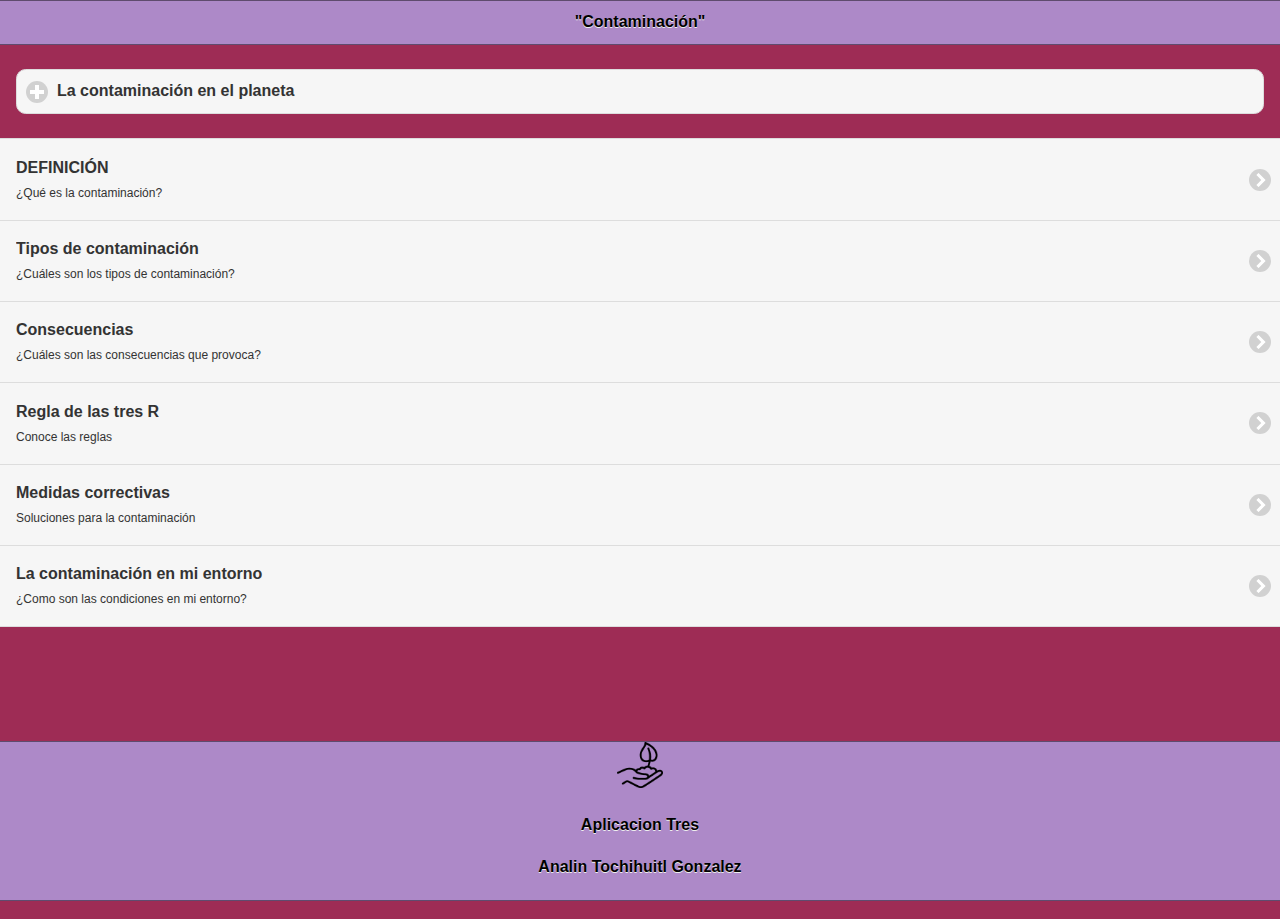
==== commit fc6ee3fe: "7subida" ====
--- a/index.html
+++ b/index.html
@@ -101,7 +101,7 @@
       </div>
       <div data-role="footer" align="center" data-theme="b" data-position="fixed">
        <div>
-        <img src="imagenes/logo.ico" width="46" height="46">
+        <img src="imagenes/icon.png" width="46" height="46">
        </div>
        <div>
         <h4>Aplicacion Tres</h4>
@@ -332,7 +332,9 @@
        <div>
        <img src="imagenes/medidas.jpg" width="80%" height="80%">
        </div>
-      </div>
+       </div>
+   
+       
        <div data-role="collapsible" data-content-theme="false">
        <h1>Programas contra la contaminación</h1>
        <p>WWF-México: también conocida como Fondo Mundial para la Naturaleza, es considerada la organización líder de conservación mundial. Nacida en Suiza en 1961, esta asociación trabaja en México desde 1990 y ha ejercido acciones para la preservación en zonas como el desierto chihuahuense, el golfo de California y el santuario de la mariposa monarca. También ha sido férrea denunciante de las medidas que, desde las políticas públicas, dañan el medio ambiente.</p>
@@ -340,6 +342,16 @@
    <a href="http://www.wwf.org.mx/?gclid=CJ7U7Pa7jdMCFQYPaQodBVQIhA" target="_self">Ir a la pagina de WWF-México</a>
    <img src="imagenes/world wildlife fund logo.jpg" width="50%" height="50%" id="omdcma"> 
          </div>
+         
+         
+         
+
+         
+         
+         
+         
+         
+         
          <p>Organización mexicana para la Conservación del Medio Ambiente: realiza actividades para la mejora de las políticas públicas, la generación y difusión de información, el empoderamiento y la participación de la sociedad, y la promoción de la educación como herramienta básica y fundamental para el desarrollo equilibrado y duradero en México. Está basada en dos ejes esenciales: la educación y la promoción de políticas públicas.</p>
         <div>
    <a href="http://www.omca.org.mx/" target="_self">Ir a la pagina de Organización mexicana para la Conservación del Medio Ambiente</a>
@@ -350,20 +362,26 @@
    <a href="http://www.pronatura.org.mx/" target="_self">Ir a la pagina de Organización mexicana para la Conservación del Medio Ambiente</a>
    <img src="imagenes/Pronatura-e1470337144817.png" width="50%" height="50%" id="omdcma"> 
          </div>
+         </div>
+        </div>
+        
+        </div>
+        </div>
+        </div>
 <div data-role="footer" data-theme="b" data-position="fixed">
   <h4>Aplicacion Tres, ATG</h4>
-  </div>
-  </div>
-  </div>
-  </div>
-  </div>
-  
+ 
+  </div>
+  </div>
+  </div>
+  </div>
+  </div>
+ 
   
   <div data-role="page" id="Pagina6" data-add-back-btn="true" data-theme="b">
       <div data-role="header" data-add-back-btn="true" data-back-btn-text="Regresar" data-back-btn-theme="b">
       <h1>La contaminacion en mi entorno</h1>
       </div>
-      
      <div data-role="content" align="center">
      <!-- Start WOWSlider.com BODY section -->
 <div id="wowslider-container1">
@@ -401,28 +419,30 @@
        <li>-Hacer una junta entre vecino y proponerles convatir la contaminacion en la colonia de igual forma si hay un problema o fuga reportarlo a las autoridades respectivas.</li>
        </div>
        </div>
-       </div>
        <div>
    <div data-role="footer" data-theme="b" data-position="fixed">
       <h4>Aplicacion Tres, ATG</h4>
       </div>
       </div>
+      </div>
+      </div>
       </body>
-  
-  
-  
-  
-  
-  
-  
-  
-  
-  
-  
-  
-  
-  
-  
-  
-  
-
+      </html>
+  
+  
+  
+  
+  
+  
+  
+  
+  
+  
+  
+  
+  
+  
+  
+  
+  
+
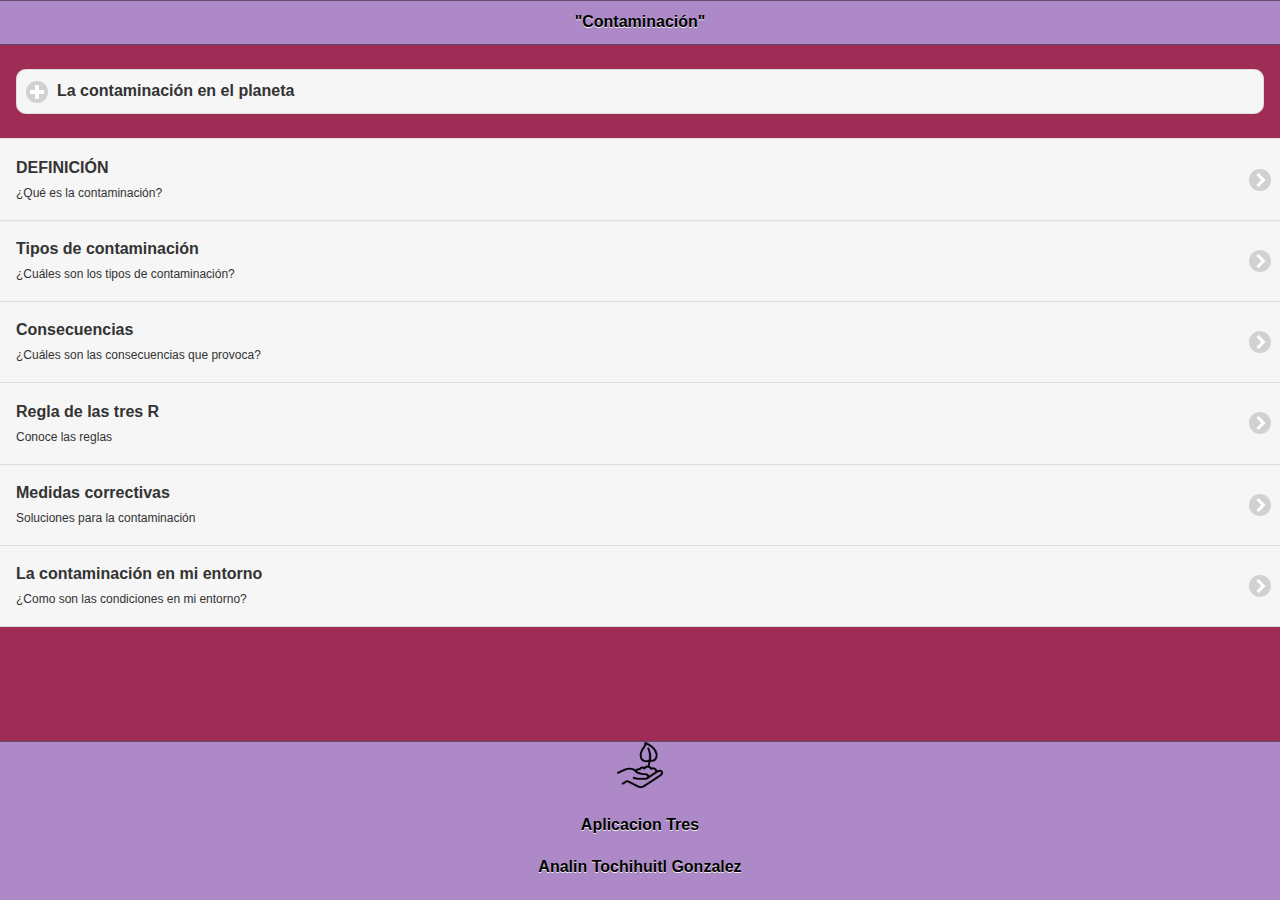
==== commit e415bf73: "9subida" ====
--- a/index.html
+++ b/index.html
@@ -333,8 +333,6 @@
        <img src="imagenes/medidas.jpg" width="80%" height="80%">
        </div>
        </div>
-   
-       
        <div data-role="collapsible" data-content-theme="false">
        <h1>Programas contra la contaminación</h1>
        <p>WWF-México: también conocida como Fondo Mundial para la Naturaleza, es considerada la organización líder de conservación mundial. Nacida en Suiza en 1961, esta asociación trabaja en México desde 1990 y ha ejercido acciones para la preservación en zonas como el desierto chihuahuense, el golfo de California y el santuario de la mariposa monarca. También ha sido férrea denunciante de las medidas que, desde las políticas públicas, dañan el medio ambiente.</p>
@@ -342,16 +340,6 @@
    <a href="http://www.wwf.org.mx/?gclid=CJ7U7Pa7jdMCFQYPaQodBVQIhA" target="_self">Ir a la pagina de WWF-México</a>
    <img src="imagenes/world wildlife fund logo.jpg" width="50%" height="50%" id="omdcma"> 
          </div>
-         
-         
-         
-
-         
-         
-         
-         
-         
-         
          <p>Organización mexicana para la Conservación del Medio Ambiente: realiza actividades para la mejora de las políticas públicas, la generación y difusión de información, el empoderamiento y la participación de la sociedad, y la promoción de la educación como herramienta básica y fundamental para el desarrollo equilibrado y duradero en México. Está basada en dos ejes esenciales: la educación y la promoción de políticas públicas.</p>
         <div>
    <a href="http://www.omca.org.mx/" target="_self">Ir a la pagina de Organización mexicana para la Conservación del Medio Ambiente</a>
@@ -366,11 +354,12 @@
         </div>
         
         </div>
-        </div>
-        </div>
+        
+       
 <div data-role="footer" data-theme="b" data-position="fixed">
   <h4>Aplicacion Tres, ATG</h4>
- 
+  </div>
+  </div>
   </div>
   </div>
   </div>
